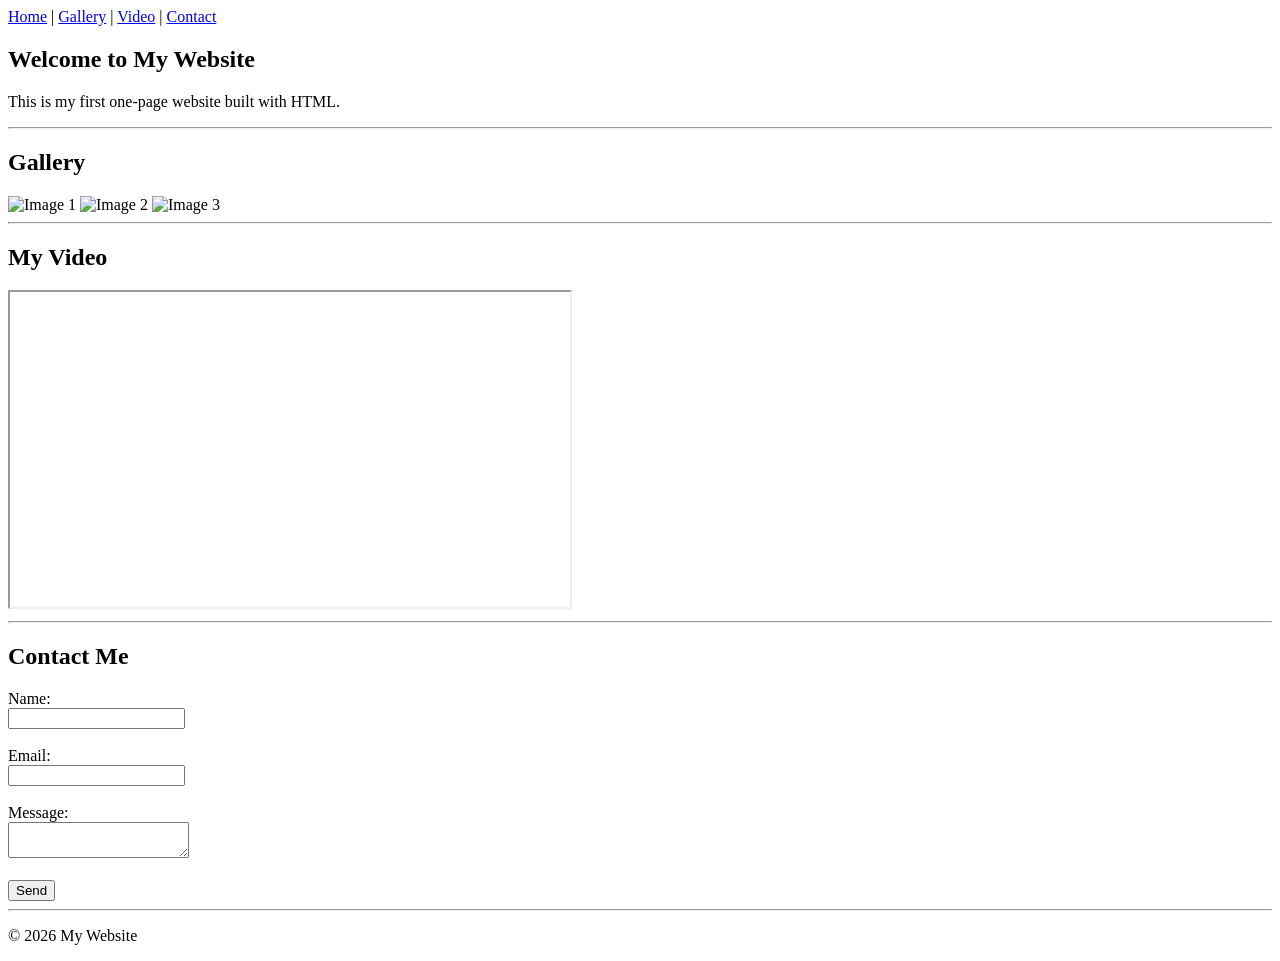
==== One-Page Website/one_page_website.html @ 954cab1e "Add one page website" ====
<!DOCTYPE html>
<html lang="en">
<head>
    <meta charset="UTF-8">
    <meta name="viewport" content="width=device-width, initial-scale=1.0">
    <title>My One Page Website</title>
</head>
<body>

    <!-- NAVIGATION -->
    <nav>
        <a href="#home">Home</a> |
        <a href="#gallery">Gallery</a> |
        <a href="#video">Video</a> |
        <a href="#contact">Contact</a>
    </nav>

    <!-- HOME SECTION -->
    <section id="home">
        <h1>Welcome to My Website</h1>
        <p>This is my first one-page website built with HTML.</p>
    </section>

    <hr>

    <!-- IMAGE SECTION -->
    <section id="gallery">
        <h2>Gallery</h2>
        <img src="https://via.placeholder.com/200" alt="Image 1">
        <img src="https://via.placeholder.com/200" alt="Image 2">
        <img src="https://via.placeholder.com/200" alt="Image 3">
    </section>

    <hr>

    <!-- VIDEO SECTION -->
    <section id="video">
        <h2>My Video</h2>
        <iframe width="560" height="315" 
            src="https://www.youtube.com/embed/tgbNymZ7vqY" 
            title="YouTube video">
        </iframe>
    </section>

    <hr>

    <!-- CONTACT FORM -->
    <section id="contact">
        <h2>Contact Me</h2>
        <form>
            <label>Name:</label><br>
            <input type="text" name="name"><br><br>

            <label>Email:</label><br>
            <input type="email" name="email"><br><br>

            <label>Message:</label><br>
            <textarea name="message"></textarea><br><br>

            <input type="submit" value="Send">
        </form>
    </section>

    <hr>

    <!-- FOOTER -->
    <footer>
        <p>© 2026 My Website</p>
    </footer>

</body>
</html>
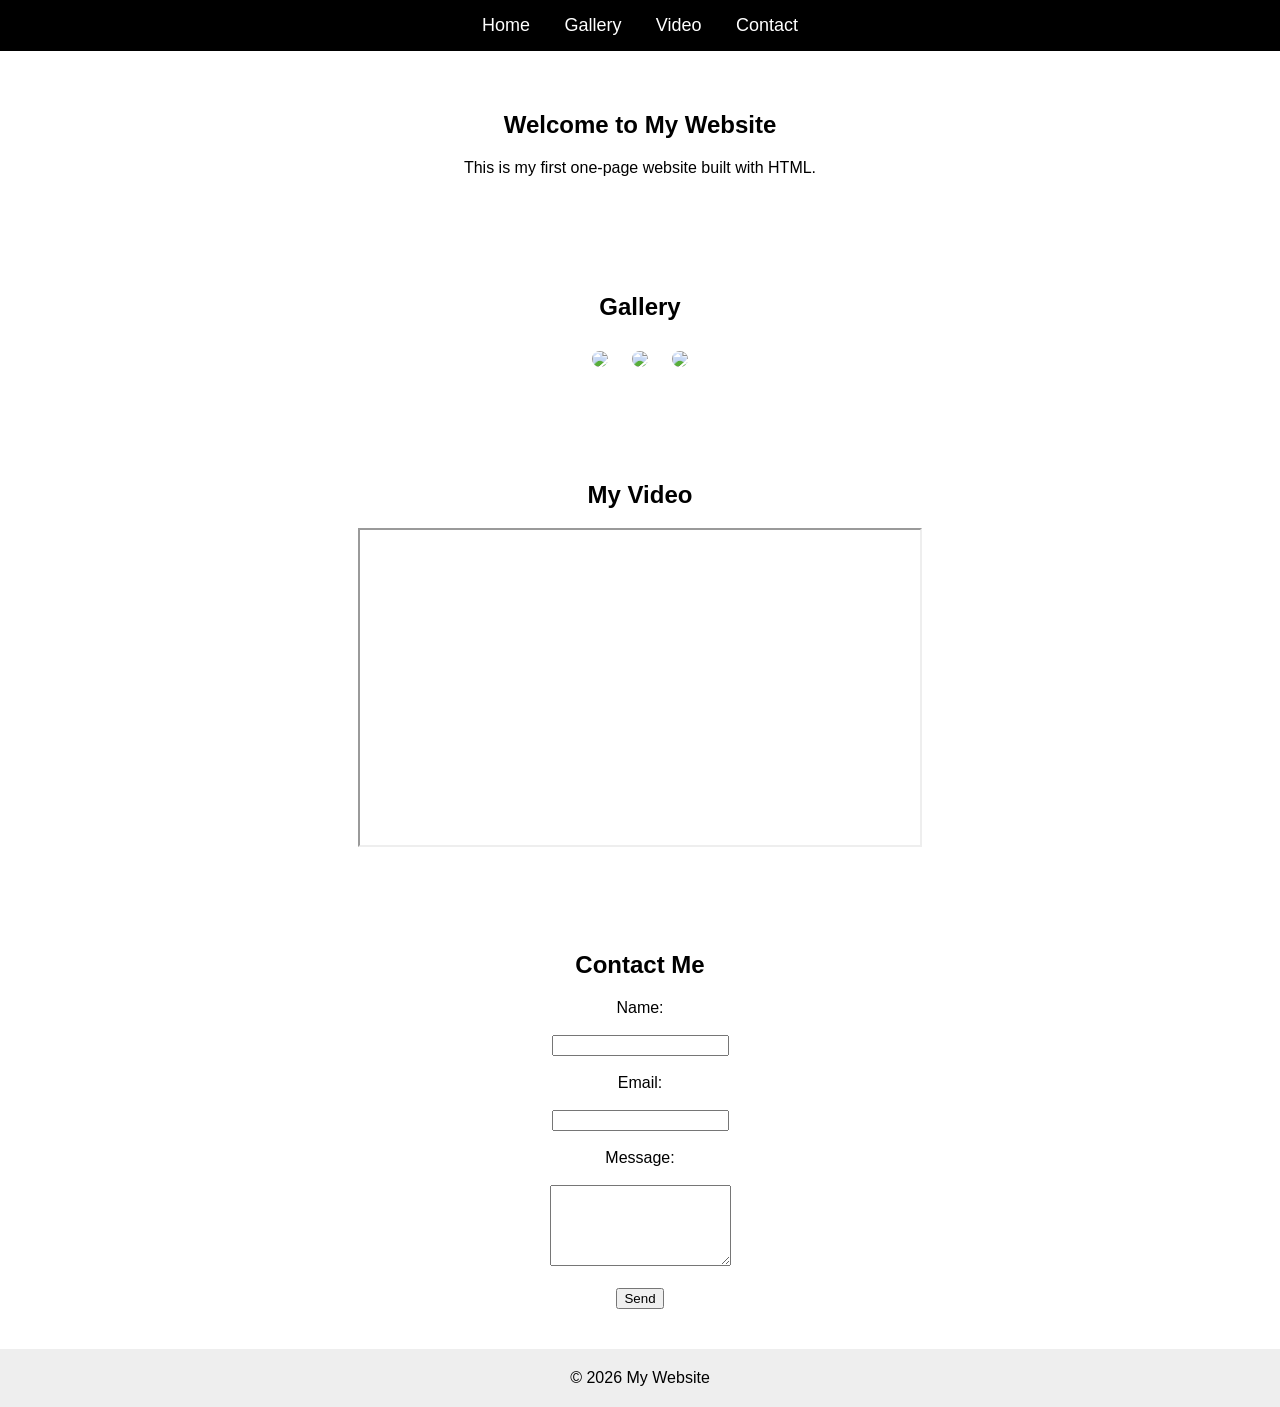
==== commit 850ea0c2: "Add files via upload" ====
--- a/One-Page Website/one_page_website.html
+++ b/One-Page Website/one_page_website.html
@@ -3,70 +3,140 @@
 <head>
     <meta charset="UTF-8">
     <meta name="viewport" content="width=device-width, initial-scale=1.0">
-    <title>My One Page Website</title>
+    <title>One Page Website</title>
+
+    <style>
+        body {
+            font-family: Arial, sans-serif;
+            margin: 0;
+            padding: 0;
+            text-align: center;
+        }
+
+        nav {
+            background-color: black;
+            padding: 15px;
+        }
+
+        nav a {
+            color: white;
+            text-decoration: none;
+            margin: 15px;
+            font-size: 18px;
+        }
+
+        section {
+            padding: 40px;
+        }
+
+        .gallery img {
+            width: 30%;
+            margin: 10px;
+            border-radius: 10px;
+            cursor: pointer;
+            transition: 0.3s;
+        }
+
+        .gallery img:hover {
+            opacity: 0.8;
+        }
+
+        /* Lightbox */
+        .modal {
+            display: none;
+            position: fixed;
+            z-index: 1;
+            padding-top: 60px;
+            left: 0;
+            top: 0;
+            width: 100%;
+            height: 100%;
+            background-color: rgba(0,0,0,0.9);
+        }
+
+        .modal-content {
+            margin: auto;
+            display: block;
+            width: 80%;
+            max-width: 700px;
+        }
+
+        .close {
+            position: absolute;
+            top: 20px;
+            right: 35px;
+            color: white;
+            font-size: 40px;
+            cursor: pointer;
+        }
+
+        footer {
+            padding: 20px;
+            background: #eee;
+        }
+    </style>
 </head>
+
 <body>
 
-    <!-- NAVIGATION -->
     <nav>
-        <a href="#home">Home</a> |
-        <a href="#gallery">Gallery</a> |
-        <a href="#video">Video</a> |
-        <a href="#contact">Contact</a>
+        <a href="#">Home</a>
+        <a href="#">Gallery</a>
+        <a href="#">Video</a>
+        <a href="#">Contact</a>
     </nav>
 
-    <!-- HOME SECTION -->
-    <section id="home">
+    <section>
         <h1>Welcome to My Website</h1>
         <p>This is my first one-page website built with HTML.</p>
     </section>
 
-    <hr>
+    <section>
+        <h2>Gallery</h2>
 
-    <!-- IMAGE SECTION -->
-    <section id="gallery">
-        <h2>Gallery</h2>
-        <img src="https://via.placeholder.com/200" alt="Image 1">
-        <img src="https://via.placeholder.com/200" alt="Image 2">
-        <img src="https://via.placeholder.com/200" alt="Image 3">
+        <div class="gallery">
+            <img src="https://picsum.photos/id/1015/400/300" onclick="openModal(this)">
+            <img src="https://picsum.photos/id/1016/400/300" onclick="openModal(this)">
+            <img src="https://picsum.photos/id/1018/400/300" onclick="openModal(this)">
+        </div>
     </section>
 
-    <hr>
+    <section>
+        <h2>My Video</h2>
 
-    <!-- VIDEO SECTION -->
-    <section id="video">
-        <h2>My Video</h2>
-        <iframe width="560" height="315" 
-            src="https://www.youtube.com/embed/tgbNymZ7vqY" 
-            title="YouTube video">
+        <iframe width="560" height="315"
+        src="https://www.youtube.com/embed/tgbNymZ7vqY">
         </iframe>
     </section>
 
-    <hr>
+    <section>
+        <h2>Contact Me</h2>
 
-    <!-- CONTACT FORM -->
-    <section id="contact">
-        <h2>Contact Me</h2>
         <form>
-            <label>Name:</label><br>
-            <input type="text" name="name"><br><br>
+            <label>Name:</label><br><br>
+            <input type="text"><br><br>
 
-            <label>Email:</label><br>
-            <input type="email" name="email"><br><br>
+            <label>Email:</label><br><br>
+            <input type="email"><br><br>
 
-            <label>Message:</label><br>
-            <textarea name="message"></textarea><br><br>
+            <label>Message:</label><br><br>
+            <textarea rows="5"></textarea><br><br>
 
-            <input type="submit" value="Send">
+            <button type="submit">Send</button>
         </form>
     </section>
 
-    <hr>
-
-    <!-- FOOTER -->
     <footer>
-        <p>© 2026 My Website</p>
+        © 2026 My Website
     </footer>
 
+    <!-- Lightbox Modal -->
+    <div id="lightbox" class="modal">
+        <span class="close" onclick="closeModal()">&times;</span>
+        <img class="modal-content" id="lightbox-img">
+    </div>
+
+    <script src="JS/one_page_website.js"></script>
+
 </body>
-</html>
+</html>
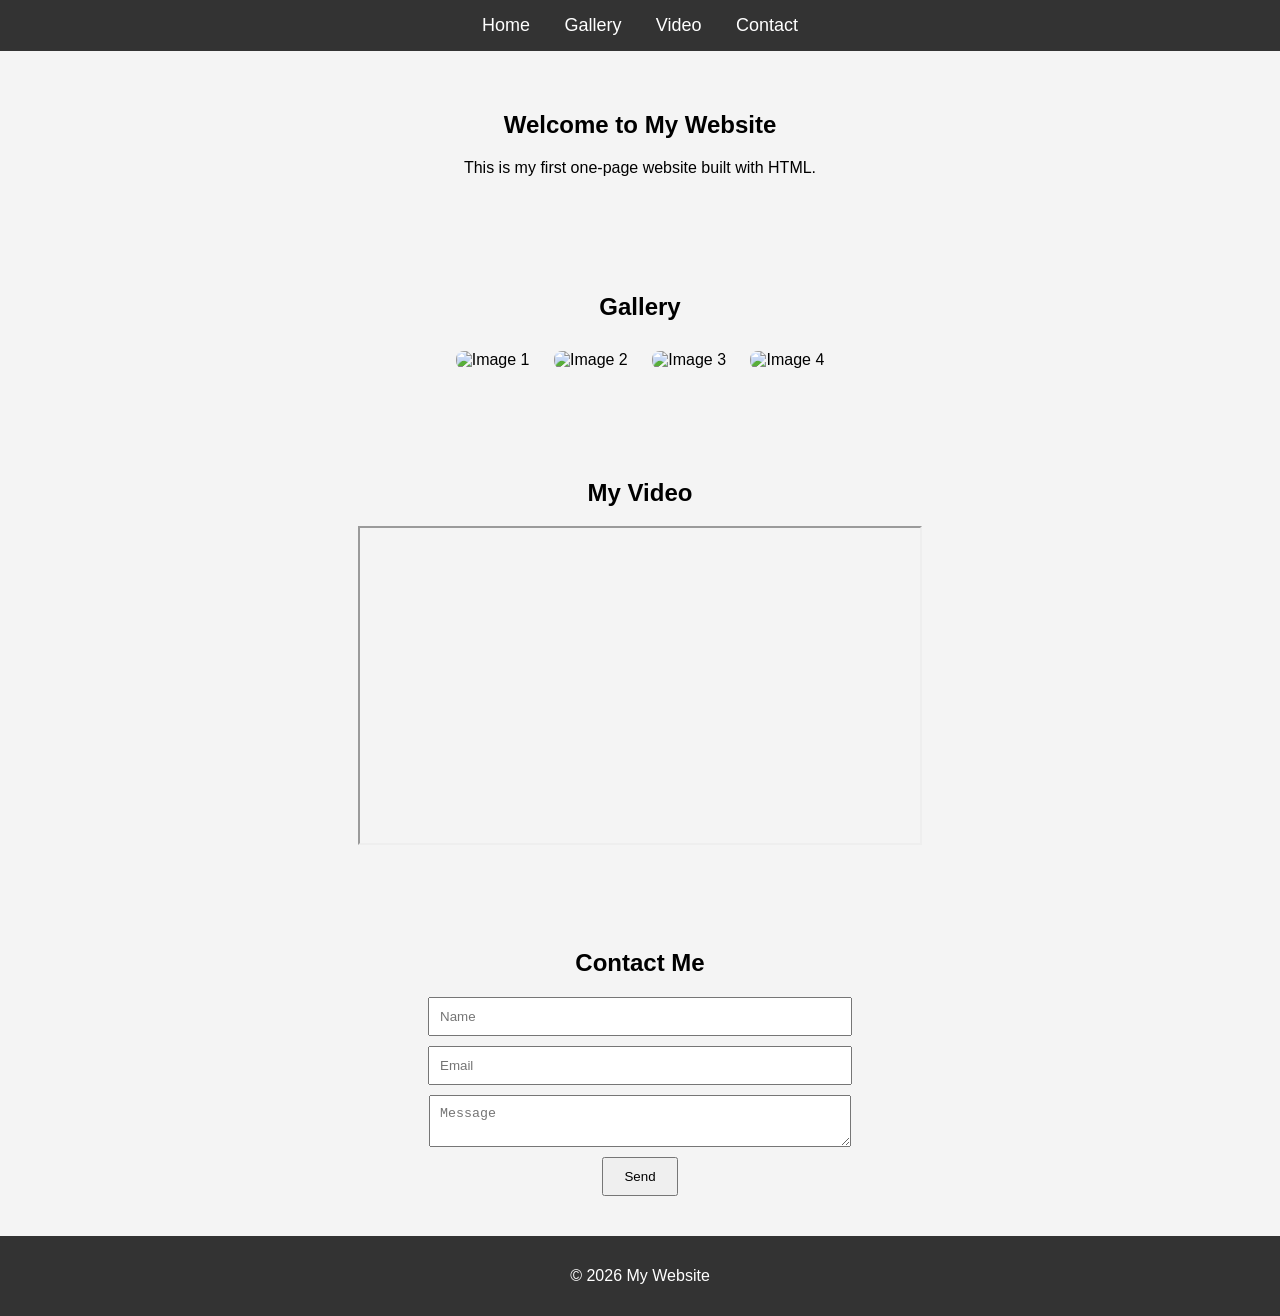
==== commit cc132c3d: "New website (changed)" ====
--- a/One-Page Website/one_page_website.html
+++ b/One-Page Website/one_page_website.html
@@ -9,12 +9,12 @@
         body {
             font-family: Arial, sans-serif;
             margin: 0;
-            padding: 0;
+            background-color: #f4f4f4;
             text-align: center;
         }
 
         nav {
-            background-color: black;
+            background-color: #333;
             padding: 15px;
         }
 
@@ -26,26 +26,26 @@
         }
 
         section {
-            padding: 40px;
+            padding: 40px 20px;
         }
 
         .gallery img {
-            width: 30%;
+            width: 220px;
+            height: 150px;
+            object-fit: cover;
             margin: 10px;
-            border-radius: 10px;
             cursor: pointer;
-            transition: 0.3s;
+            border-radius: 8px;
         }
 
         .gallery img:hover {
             opacity: 0.8;
         }
 
-        /* Lightbox */
-        .modal {
+        .lightbox {
             display: none;
             position: fixed;
-            z-index: 1;
+            z-index: 1000;
             padding-top: 60px;
             left: 0;
             top: 0;
@@ -54,25 +54,60 @@
             background-color: rgba(0,0,0,0.9);
         }
 
-        .modal-content {
-            margin: auto;
-            display: block;
-            width: 80%;
-            max-width: 700px;
+        .lightbox img {
+            max-width: 80%;
+            max-height: 75%;
+            border-radius: 8px;
         }
 
         .close {
             position: absolute;
             top: 20px;
-            right: 35px;
+            right: 40px;
             color: white;
             font-size: 40px;
             cursor: pointer;
         }
 
+        .prev,
+        .next {
+            cursor: pointer;
+            position: absolute;
+            top: 50%;
+            color: white;
+            font-size: 45px;
+            font-weight: bold;
+            padding: 16px;
+            background: none;
+            border: none;
+        }
+
+        .prev {
+            left: 30px;
+        }
+
+        .next {
+            right: 30px;
+        }
+
+        form input,
+        form textarea {
+            display: block;
+            width: 80%;
+            max-width: 400px;
+            margin: 10px auto;
+            padding: 10px;
+        }
+
+        form button {
+            padding: 10px 20px;
+            cursor: pointer;
+        }
+
         footer {
-            padding: 20px;
-            background: #eee;
+            background-color: #333;
+            color: white;
+            padding: 15px;
         }
     </style>
 </head>
@@ -80,61 +115,61 @@
 <body>
 
     <nav>
-        <a href="#">Home</a>
-        <a href="#">Gallery</a>
-        <a href="#">Video</a>
-        <a href="#">Contact</a>
+        <a href="#home">Home</a>
+        <a href="#gallery">Gallery</a>
+        <a href="#video">Video</a>
+        <a href="#contact">Contact</a>
     </nav>
 
-    <section>
+    <section id="home">
         <h1>Welcome to My Website</h1>
         <p>This is my first one-page website built with HTML.</p>
     </section>
 
-    <section>
+    <section id="gallery">
         <h2>Gallery</h2>
 
         <div class="gallery">
-            <img src="https://picsum.photos/id/1015/400/300" onclick="openModal(this)">
-            <img src="https://picsum.photos/id/1016/400/300" onclick="openModal(this)">
-            <img src="https://picsum.photos/id/1018/400/300" onclick="openModal(this)">
+            <img src="images/image1.jpg" onclick="openLightbox(0)" alt="Image 1">
+            <img src="images/image2.jpg" onclick="openLightbox(1)" alt="Image 2">
+            <img src="images/image3.jpg" onclick="openLightbox(2)" alt="Image 3">
+            <img src="images/image4.jpg" onclick="openLightbox(3)" alt="Image 4">
         </div>
     </section>
 
-    <section>
+    <section id="video">
         <h2>My Video</h2>
-
-        <iframe width="560" height="315"
-        src="https://www.youtube.com/embed/tgbNymZ7vqY">
+        <iframe width="560" height="315" 
+            src="https://www.youtube.com/embed/dQw4w9WgXcQ" 
+            title="YouTube video player" 
+            allowfullscreen>
         </iframe>
     </section>
 
-    <section>
+    <section id="contact">
         <h2>Contact Me</h2>
 
         <form>
-            <label>Name:</label><br><br>
-            <input type="text"><br><br>
-
-            <label>Email:</label><br><br>
-            <input type="email"><br><br>
-
-            <label>Message:</label><br><br>
-            <textarea rows="5"></textarea><br><br>
-
+            <input type="text" placeholder="Name">
+            <input type="email" placeholder="Email">
+            <textarea placeholder="Message"></textarea>
             <button type="submit">Send</button>
         </form>
     </section>
 
+    <div id="lightbox" class="lightbox">
+        <span class="close" onclick="closeLightbox()">&times;</span>
+
+        <button class="prev" onclick="changeImage(-1)">&#10094;</button>
+
+        <img id="lightbox-img" src="" alt="Large Image">
+
+        <button class="next" onclick="changeImage(1)">&#10095;</button>
+    </div>
+
     <footer>
-        © 2026 My Website
+        <p>&copy; 2026 My Website</p>
     </footer>
-
-    <!-- Lightbox Modal -->
-    <div id="lightbox" class="modal">
-        <span class="close" onclick="closeModal()">&times;</span>
-        <img class="modal-content" id="lightbox-img">
-    </div>
 
     <script src="JS/one_page_website.js"></script>
 
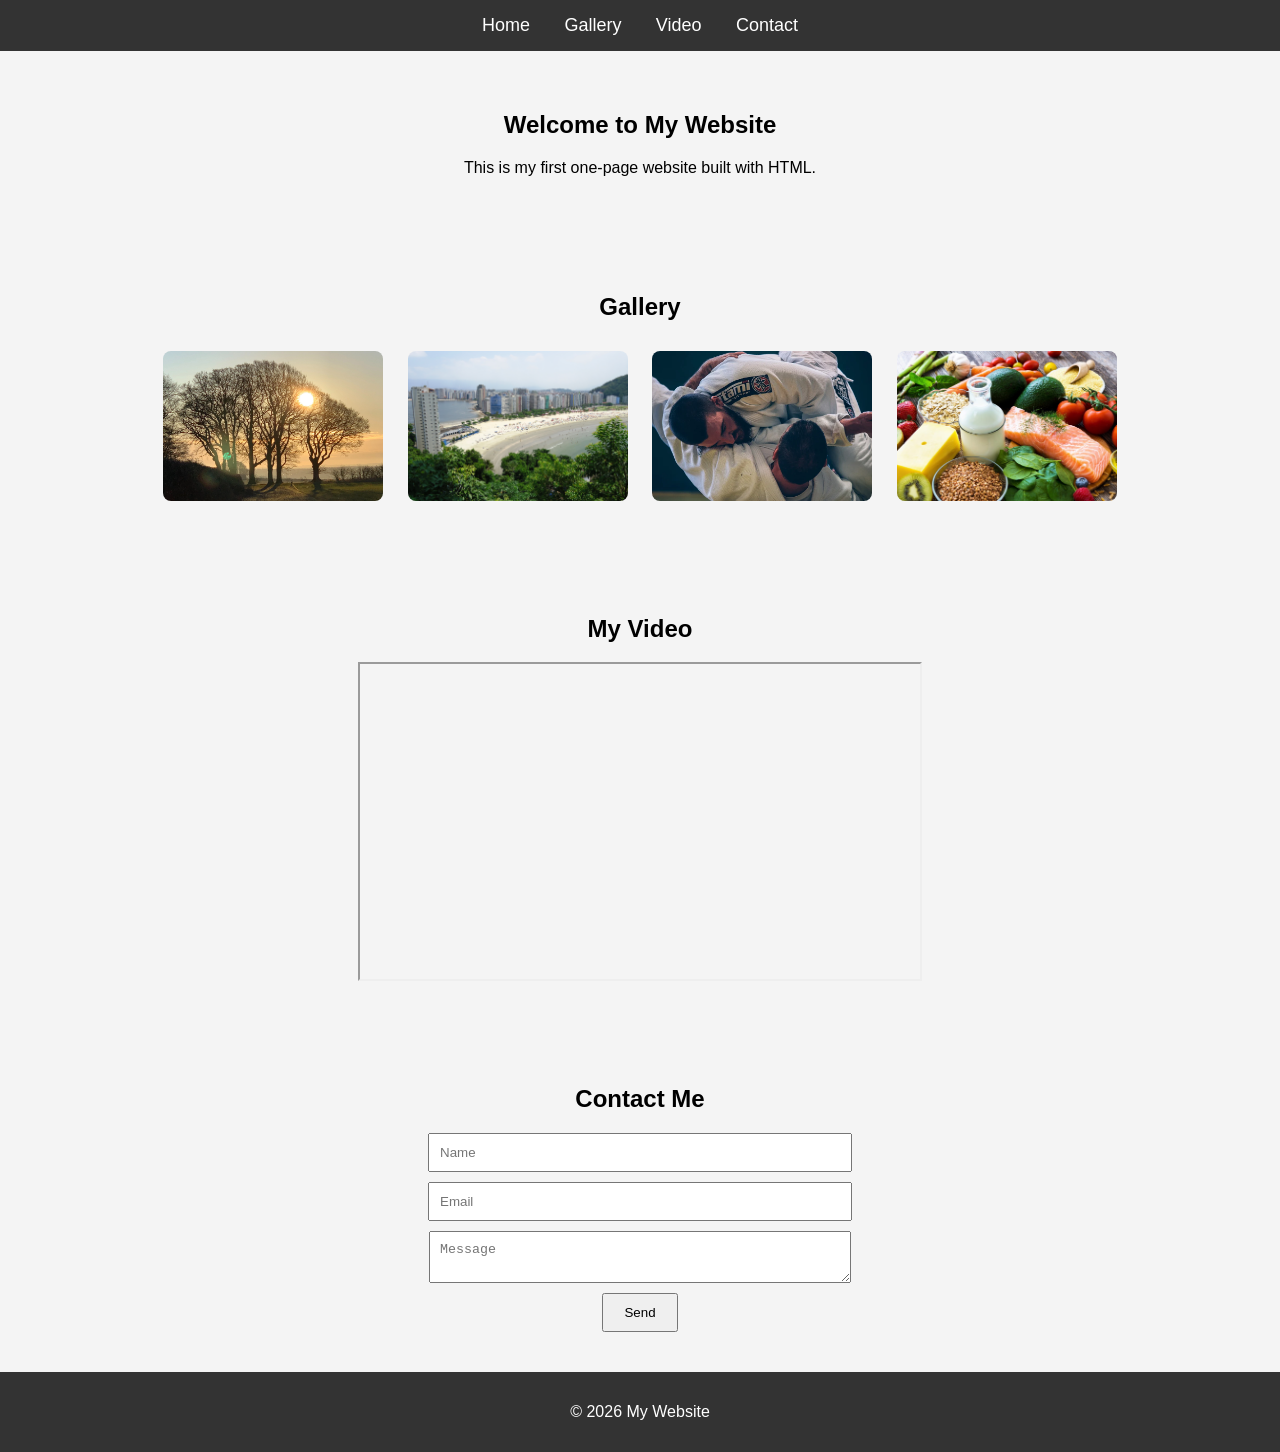
==== commit a818455d: "Update one_page_website.html" ====
--- a/One-Page Website/one_page_website.html
+++ b/One-Page Website/one_page_website.html
@@ -130,10 +130,10 @@
         <h2>Gallery</h2>
 
         <div class="gallery">
-            <img src="images/image1.jpg" onclick="openLightbox(0)" alt="Image 1">
-            <img src="images/image2.jpg" onclick="openLightbox(1)" alt="Image 2">
-            <img src="images/image3.jpg" onclick="openLightbox(2)" alt="Image 3">
-            <img src="images/image4.jpg" onclick="openLightbox(3)" alt="Image 4">
+            <img src="image1.jpg" onclick="openLightbox(0)" alt="Image 1">
+            <img src="image2.jpg" onclick="openLightbox(1)" alt="Image 2">
+            <img src="image3.jpg" onclick="openLightbox(2)" alt="Image 3">
+            <img src="image4.jpg" onclick="openLightbox(3)" alt="Image 4">
         </div>
     </section>
 
@@ -171,7 +171,7 @@
         <p>&copy; 2026 My Website</p>
     </footer>
 
-    <script src="JS/one_page_website.js"></script>
+    <script src="one_page_website.js"></script>
 
 </body>
-</html>+</html>
